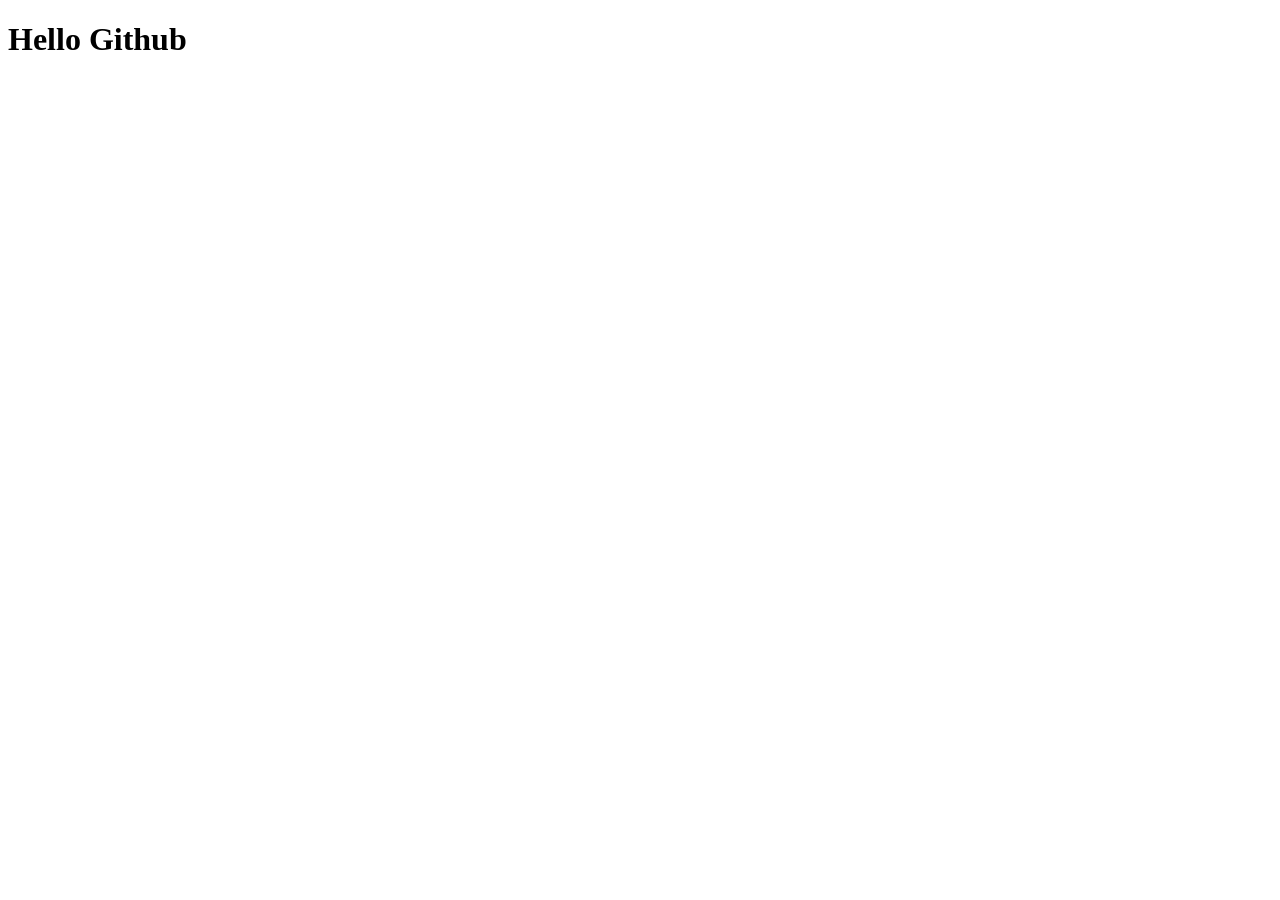
==== Frontend-demo/index.html @ 1ccde79b "fixed nested repos" ====
<!DOCTYPE html>
<html lang="en">
<head>
    <meta charset="UTF-8">
    <meta name="viewport" content="width=device-width, initial-scale=1.0">
    <title>Document</title>
</head>
<body>
    <h1>Hello Github</h1>
    
</body>
</html>
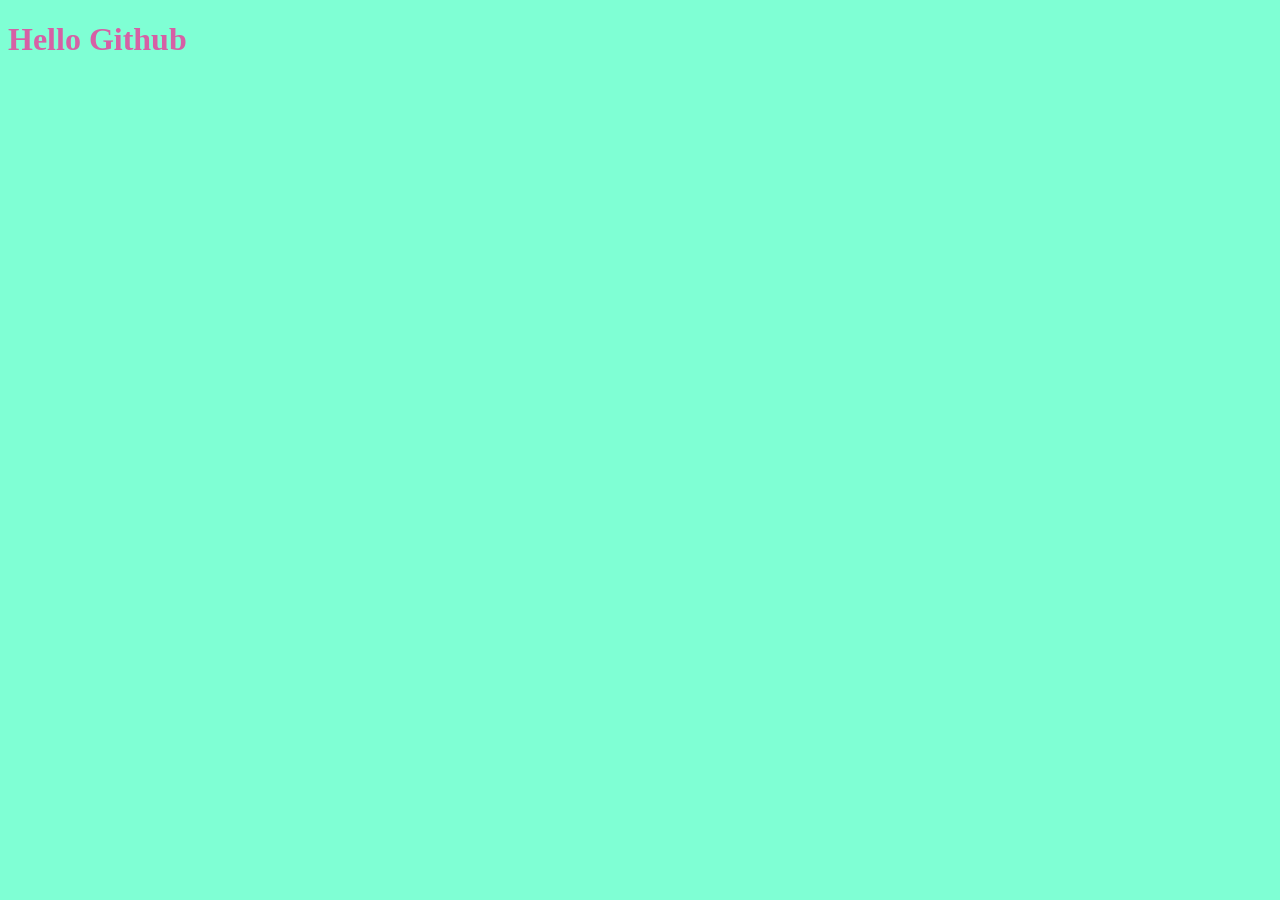
==== commit 4002e640: "Added CSS file and updated project" ====
--- a/Frontend-demo/index.html
+++ b/Frontend-demo/index.html
@@ -4,6 +4,7 @@
     <meta charset="UTF-8">
     <meta name="viewport" content="width=device-width, initial-scale=1.0">
     <title>Document</title>
+    <link rel="stylesheet" href="style.css">
 </head>
 <body>
     <h1>Hello Github</h1>
--- a/Frontend-demo/style.css
+++ b/Frontend-demo/style.css
@@ -0,0 +1,6 @@
+h1 {
+    color: rgb(214, 96, 165);
+}
+body {
+    background-color: aquamarine;
+}
